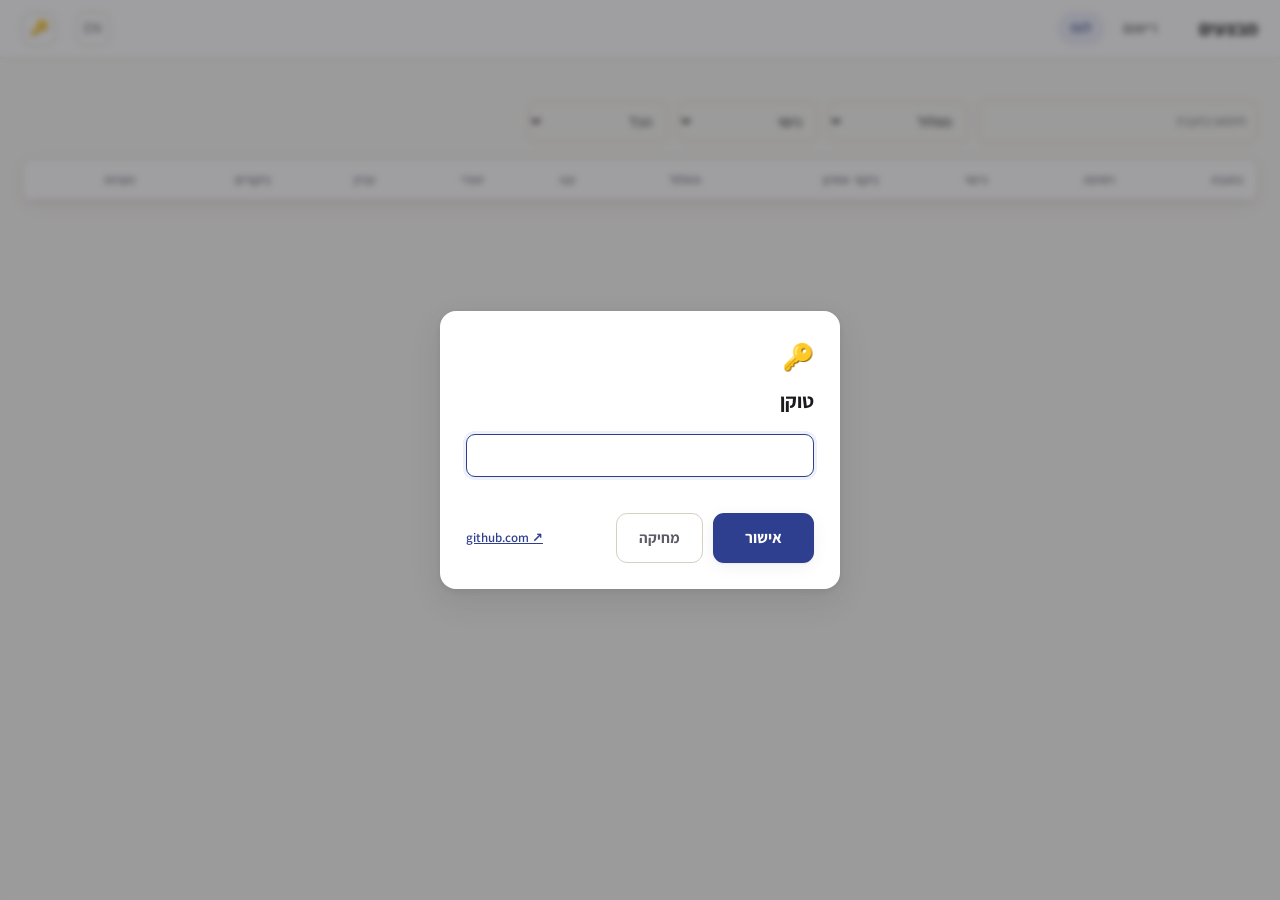
==== docs/dashboard.html @ 90b627ae "Add Hebrew/English language toggle A toggle in the header switches the whole interface between Hebre" ====
<!doctype html>
<html lang="he" dir="rtl">
  <head>
    <meta charset="utf-8" />
    <meta name="viewport" content="width=device-width, initial-scale=1" />
    <title>מבצעים</title>
    <link rel="preconnect" href="https://fonts.googleapis.com" />
    <link rel="preconnect" href="https://fonts.gstatic.com" crossorigin />
    <link
      href="https://fonts.googleapis.com/css2?family=Assistant:wght@400;600;700&display=swap"
      rel="stylesheet"
    />
    <link rel="stylesheet" href="css/style.css" />
  </head>
  <body>
    <header class="top">
      <div class="brand" data-i18n="brand">מבצעים</div>
      <nav class="tabs">
        <a href="index.html" data-i18n="nav_entry">רישום</a>
        <a href="dashboard.html" aria-current="page" data-i18n="nav_board">לוח</a>
      </nav>
      <div class="spacer"></div>
      <div class="save-state" id="saveState" data-state="idle">
        <span class="dot"></span><span id="saveText"></span>
      </div>
      <button class="icon-btn lang-btn" id="langBtn" data-i18n="lang_next">EN</button>
      <button class="icon-btn" id="tokenBtn" data-i18n-title="token" title="טוקן">🔑</button>
    </header>

    <main class="board">
      <div class="tiles" id="tiles"></div>

      <div class="filters">
        <input
          type="search"
          id="search"
          data-i18n-placeholder="search_address"
          placeholder="חיפוש כתובת"
          autocomplete="off"
        />
        <select id="fRoute"></select>
        <select id="fCoverage"></select>
        <select id="fList"></select>
        <div class="spacer"></div>
        <span class="save-state" id="rowCount"></span>
      </div>

      <div class="table-wrap">
        <table>
          <thead>
            <tr>
              <th data-i18n="address">כתובת</th>
              <th data-i18n="list">רשימה</th>
              <th data-i18n="coverage">כיסוי</th>
              <th data-i18n="last_visit">ביקור אחרון</th>
              <th data-i18n="route">מסלול</th>
              <th data-i18n="answered_yes">ענו</th>
              <th data-i18n="jewish_yes">יהודי</th>
              <th data-i18n="interest">עניין</th>
              <th data-i18n="visits">ביקורים</th>
              <th data-i18n="notes">הערות</th>
            </tr>
          </thead>
          <tbody id="rows"></tbody>
        </table>
      </div>
    </main>

    <div class="overlay" id="tokenOverlay" hidden>
      <div class="dialog narrow">
        <div class="key-icon">🔑</div>
        <h2 data-i18n="token">טוקן</h2>
        <input type="password" id="tokenInput" autocomplete="off" spellcheck="false" />
        <div class="status-label" id="tokenStatus"></div>
        <div class="row">
          <button class="btn-primary" id="tokenSave" data-i18n="ok">אישור</button>
          <button class="btn-ghost" id="tokenClear" data-i18n="clear">מחיקה</button>
          <div class="spacer"></div>
          <a
            class="link-btn ltr"
            id="tokenCreate"
            target="_blank"
            rel="noopener"
            href="https://github.com/settings/personal-access-tokens/new"
            >github.com ↗</a
          >
        </div>
      </div>
    </div>

    <script type="module" src="js/dashboard.js"></script>
  </body>
</html>
---- docs/css/style.css ----
:root {
  --paper: #faf8f4;
  --card: #ffffff;
  --ink: #1b1b1f;
  --ink-soft: #5c5c66;
  --ink-faint: #92929e;
  --line: #e6e2da;
  --line-strong: #d5d0c5;
  --accent: #2f3f8f;
  --accent-soft: #eef0fa;
  --yes: #1f7a4d;
  --yes-soft: #e6f4ec;
  --no: #a33a33;
  --no-soft: #fbeceb;
  --star: #b58227;
  --fresh: #1f7a4d;
  --stale: #b58227;
  --old: #a33a33;
  --never: #b9b5ab;
  --shadow: 0 1px 2px rgba(27, 27, 31, 0.05), 0 4px 16px rgba(27, 27, 31, 0.06);
  --shadow-lift: 0 2px 6px rgba(27, 27, 31, 0.08), 0 12px 32px rgba(27, 27, 31, 0.1);
  --radius: 12px;
}

* {
  box-sizing: border-box;
}

html,
body {
  margin: 0;
  padding: 0;
  height: 100%;
}

body {
  background: var(--paper);
  color: var(--ink);
  font-family: 'Assistant', 'Heebo', 'Segoe UI', system-ui, -apple-system, sans-serif;
  font-size: 15px;
  line-height: 1.5;
  -webkit-font-smoothing: antialiased;
}

.ltr {
  direction: ltr;
  unicode-bidi: isolate;
  text-align: left;
}

button {
  font: inherit;
  cursor: pointer;
}

input,
textarea,
select {
  font: inherit;
  color: inherit;
}

/* ---------- header ---------- */

header.top {
  display: flex;
  align-items: center;
  gap: 20px;
  padding: 0 22px;
  height: 58px;
  background: var(--card);
  border-bottom: 1px solid var(--line);
  position: sticky;
  top: 0;
  z-index: 40;
}

.brand {
  font-size: 19px;
  font-weight: 700;
  letter-spacing: -0.01em;
}

nav.tabs {
  display: flex;
  gap: 4px;
  margin-inline-start: 8px;
}

nav.tabs a {
  color: var(--ink-soft);
  text-decoration: none;
  padding: 6px 14px;
  border-radius: 999px;
  font-weight: 600;
}

nav.tabs a:hover {
  background: var(--paper);
}

nav.tabs a[aria-current='page'] {
  background: var(--accent-soft);
  color: var(--accent);
}

.spacer {
  flex: 1;
}

.icon-btn {
  border: 1px solid var(--line-strong);
  background: var(--card);
  color: var(--ink-soft);
  width: 34px;
  height: 34px;
  border-radius: 9px;
  display: grid;
  place-items: center;
  font-size: 15px;
}

.icon-btn:hover {
  background: var(--paper);
  color: var(--ink);
}

.save-state {
  display: flex;
  align-items: center;
  gap: 7px;
  font-size: 13px;
  font-weight: 600;
  color: var(--ink-faint);
  min-width: 74px;
}

.save-state .dot {
  width: 8px;
  height: 8px;
  border-radius: 50%;
  background: var(--never);
}

.save-state[data-state='idle'] {
  visibility: hidden;
}

.save-state[data-state='saving'] {
  color: var(--stale);
}
.save-state[data-state='saving'] .dot {
  background: var(--stale);
}
.save-state[data-state='saved'] {
  color: var(--yes);
}
.save-state[data-state='saved'] .dot {
  background: var(--yes);
}
.save-state[data-state='error'] {
  color: var(--no);
}
.save-state[data-state='error'] .dot {
  background: var(--no);
}

/* ---------- entry layout ---------- */

main.entry {
  display: grid;
  grid-template-columns: 340px minmax(0, 1fr);
  gap: 22px;
  padding: 22px;
  align-items: start;
  max-width: 1400px;
  margin: 0 auto;
}

.panel {
  background: var(--card);
  border: 1px solid var(--line);
  border-radius: var(--radius);
  box-shadow: var(--shadow);
}

aside.rail {
  position: sticky;
  top: 80px;
  display: flex;
  flex-direction: column;
  max-height: calc(100vh - 102px);
  overflow: hidden;
}

.rail-head {
  padding: 14px 14px 12px;
  border-bottom: 1px solid var(--line);
}

.week-line {
  display: flex;
  align-items: baseline;
  justify-content: space-between;
  margin-bottom: 12px;
}

.week-id {
  font-weight: 700;
  font-variant-numeric: tabular-nums;
}

.link-btn {
  border: none;
  background: none;
  color: var(--accent);
  font-weight: 600;
  padding: 0;
  font-size: 13px;
}

.link-btn:hover {
  text-decoration: underline;
}

.routes {
  display: flex;
  flex-wrap: wrap;
  gap: 6px;
}

.route-chip {
  border: 1px solid var(--line-strong);
  background: var(--card);
  border-radius: 9px;
  padding: 7px 10px;
  display: flex;
  align-items: center;
  gap: 7px;
  font-weight: 700;
  color: var(--ink-soft);
  min-width: 62px;
}

.route-chip:hover {
  border-color: var(--accent);
  color: var(--accent);
}

.route-chip[aria-pressed='true'] {
  background: var(--accent);
  border-color: var(--accent);
  color: #fff;
}

.route-chip .count {
  font-size: 12px;
  font-weight: 600;
  opacity: 0.8;
  font-variant-numeric: tabular-nums;
}

.route-chip[data-done='true'] .count {
  color: var(--yes);
}

.route-chip[aria-pressed='true'][data-done='true'] .count {
  color: #b8f0d2;
}

.search-wrap {
  padding: 12px 14px;
  border-bottom: 1px solid var(--line);
}

input[type='search'],
input[type='text'],
input[type='password'],
textarea,
select {
  width: 100%;
  border: 1px solid var(--line-strong);
  border-radius: 9px;
  padding: 9px 11px;
  background: var(--paper);
  outline: none;
}

input:focus,
textarea:focus,
select:focus {
  border-color: var(--accent);
  background: var(--card);
  box-shadow: 0 0 0 3px var(--accent-soft);
}

.addr-list {
  overflow-y: auto;
  flex: 1;
  padding: 6px;
}

.addr-row {
  display: flex;
  align-items: center;
  gap: 9px;
  width: 100%;
  border: none;
  background: none;
  text-align: start;
  padding: 8px 9px;
  border-radius: 9px;
  color: var(--ink);
}

.addr-row:hover {
  background: var(--paper);
}

.addr-row[aria-current='true'] {
  background: var(--accent-soft);
}

.addr-row .idx {
  font-size: 12px;
  color: var(--ink-faint);
  font-variant-numeric: tabular-nums;
  min-width: 22px;
  text-align: end;
}

.addr-row .addr {
  flex: 1;
  min-width: 0;
  overflow: hidden;
  text-overflow: ellipsis;
  white-space: nowrap;
  font-size: 14px;
}

.addr-row[data-entered='true'] .addr {
  color: var(--ink-faint);
}

.state-dot {
  width: 9px;
  height: 9px;
  border-radius: 50%;
  background: var(--line-strong);
  flex: none;
}

.addr-row[data-entered='true'] .state-dot {
  background: var(--yes);
}

.star {
  color: var(--star);
  flex: none;
  font-size: 12px;
}

.empty {
  padding: 26px 14px;
  text-align: center;
  color: var(--ink-faint);
}

/* ---------- entry card ---------- */

section.work {
  min-height: 60vh;
  padding: 26px 30px 30px;
}

.work-head {
  display: flex;
  align-items: flex-start;
  gap: 16px;
  padding-bottom: 20px;
  border-bottom: 1px solid var(--line);
  margin-bottom: 22px;
}

.addr-big {
  font-size: 30px;
  font-weight: 700;
  letter-spacing: -0.015em;
  line-height: 1.2;
}

.meta-line {
  margin-top: 7px;
  display: flex;
  align-items: center;
  gap: 10px;
  color: var(--ink-soft);
  font-size: 14px;
  flex-wrap: wrap;
}

.pill {
  border-radius: 999px;
  padding: 3px 10px;
  font-size: 12.5px;
  font-weight: 700;
  background: var(--paper);
  border: 1px solid var(--line-strong);
  color: var(--ink-soft);
}

.pill.list {
  background: #fdf5e6;
  border-color: #ecd9ab;
  color: var(--star);
}

.pill.route {
  background: var(--accent-soft);
  border-color: #ccd3f0;
  color: var(--accent);
  font-variant-numeric: tabular-nums;
}

.field {
  margin-bottom: 20px;
}

.field > .label {
  font-size: 13px;
  font-weight: 700;
  color: var(--ink-faint);
  margin-bottom: 8px;
  letter-spacing: 0.02em;
}

.choices {
  display: flex;
  gap: 10px;
  flex-wrap: wrap;
}

.choice {
  border: 1.5px solid var(--line-strong);
  background: var(--card);
  border-radius: 11px;
  padding: 13px 22px;
  font-weight: 700;
  font-size: 16px;
  color: var(--ink-soft);
  min-width: 104px;
  transition: transform 0.04s ease;
}

.choice:hover {
  border-color: var(--ink-faint);
  color: var(--ink);
}

.choice:active {
  transform: translateY(1px);
}

.choice[aria-pressed='true'] {
  border-color: var(--accent);
  background: var(--accent);
  color: #fff;
}

.choice.pos[aria-pressed='true'] {
  border-color: var(--yes);
  background: var(--yes);
}

.choice.neg[aria-pressed='true'] {
  border-color: var(--no);
  background: var(--no);
}

textarea.notes {
  min-height: 84px;
  resize: vertical;
}

.actions {
  display: flex;
  gap: 12px;
  align-items: center;
  padding-top: 6px;
}

.btn-primary {
  background: var(--accent);
  color: #fff;
  border: none;
  border-radius: 11px;
  padding: 13px 32px;
  font-weight: 700;
  font-size: 16px;
  box-shadow: var(--shadow);
}

.btn-primary:hover {
  background: #26337a;
}

.btn-ghost {
  background: none;
  border: 1.5px solid var(--line-strong);
  color: var(--ink-soft);
  border-radius: 11px;
  padding: 13px 22px;
  font-weight: 700;
}

.btn-ghost:hover {
  border-color: var(--ink-faint);
  color: var(--ink);
}

/* ---------- history ---------- */

.history {
  margin-top: 28px;
  border-top: 1px solid var(--line);
  padding-top: 18px;
}

.history .label {
  font-size: 13px;
  font-weight: 700;
  color: var(--ink-faint);
  margin-bottom: 10px;
}

.visit-row {
  display: flex;
  align-items: center;
  gap: 12px;
  padding: 9px 0;
  border-bottom: 1px dashed var(--line);
  font-size: 14px;
}

.visit-row:last-child {
  border-bottom: none;
}

.visit-date {
  font-variant-numeric: tabular-nums;
  color: var(--ink-soft);
  min-width: 92px;
  font-weight: 600;
}

.tag {
  border-radius: 7px;
  padding: 2px 9px;
  font-size: 12.5px;
  font-weight: 700;
}

.tag.yes {
  background: var(--yes-soft);
  color: var(--yes);
}

.tag.no {
  background: var(--no-soft);
  color: var(--no);
}

.tag.neutral {
  background: var(--paper);
  color: var(--ink-soft);
  border: 1px solid var(--line-strong);
}

.visit-notes {
  color: var(--ink-soft);
  flex: 1;
  min-width: 0;
  overflow: hidden;
  text-overflow: ellipsis;
  white-space: nowrap;
}

/* ---------- overlay / dialogs ---------- */

.overlay {
  position: fixed;
  inset: 0;
  background: rgba(27, 27, 31, 0.42);
  backdrop-filter: blur(3px);
  display: grid;
  place-items: center;
  z-index: 100;
  padding: 20px;
}

.overlay[hidden] {
  display: none;
}

.dialog {
  background: var(--card);
  border-radius: 16px;
  box-shadow: var(--shadow-lift);
  width: min(560px, 100%);
  padding: 26px;
  max-height: 88vh;
  overflow-y: auto;
}

.dialog.narrow {
  width: min(400px, 100%);
}

.dialog h2 {
  margin: 0 0 18px;
  font-size: 20px;
}

.dialog .row {
  display: flex;
  gap: 10px;
  align-items: center;
  margin-top: 16px;
}

.status-label {
  font-size: 13.5px;
  font-weight: 700;
  min-height: 20px;
}

.status-label.bad {
  color: var(--no);
}

.status-label.good {
  color: var(--yes);
}

.key-icon {
  font-size: 26px;
  margin-bottom: 10px;
}

.drop {
  border: 2px dashed var(--line-strong);
  border-radius: 12px;
  padding: 22px;
  text-align: center;
  color: var(--ink-faint);
  font-weight: 600;
}

.drop-cta {
  display: block;
  width: min(440px, 100%);
  margin: 12vh auto 0;
  background: none;
  font-size: 16px;
  padding: 42px 22px;
  font-family: ui-monospace, 'SF Mono', Menlo, Consolas, monospace;
  direction: ltr;
}

.drop-cta::before {
  content: '＋';
  display: block;
  font-size: 30px;
  font-family: inherit;
  margin-bottom: 8px;
  opacity: 0.7;
}

.drop-cta:hover {
  border-color: var(--accent);
  color: var(--accent);
  background: var(--accent-soft);
}

.drop.hot {
  border-color: var(--accent);
  color: var(--accent);
  background: var(--accent-soft);
}

textarea.csv {
  min-height: 150px;
  font-family: ui-monospace, 'SF Mono', Menlo, Consolas, monospace;
  font-size: 12.5px;
  direction: ltr;
  text-align: left;
  margin-top: 12px;
}

/* ---------- dashboard ---------- */

main.board {
  padding: 22px;
  max-width: 1400px;
  margin: 0 auto;
}

.tiles {
  display: grid;
  grid-template-columns: repeat(auto-fit, minmax(150px, 1fr));
  gap: 14px;
  margin-bottom: 20px;
}

.tile {
  background: var(--card);
  border: 1px solid var(--line);
  border-radius: var(--radius);
  padding: 16px 18px;
  box-shadow: var(--shadow);
}

.tile .num {
  font-size: 30px;
  font-weight: 700;
  font-variant-numeric: tabular-nums;
  line-height: 1.15;
}

.tile .cap {
  font-size: 13px;
  color: var(--ink-faint);
  font-weight: 600;
  margin-top: 2px;
}

.tile[data-tone='fresh'] .num {
  color: var(--fresh);
}
.tile[data-tone='stale'] .num {
  color: var(--stale);
}
.tile[data-tone='old'] .num {
  color: var(--old);
}
.tile[data-tone='never'] .num {
  color: var(--ink-faint);
}

.filters {
  display: flex;
  gap: 10px;
  flex-wrap: wrap;
  margin-bottom: 16px;
  align-items: center;
}

.filters input[type='search'] {
  max-width: 280px;
}

.filters select {
  width: auto;
  min-width: 140px;
}

.table-wrap {
  background: var(--card);
  border: 1px solid var(--line);
  border-radius: var(--radius);
  box-shadow: var(--shadow);
  overflow: auto;
  max-height: calc(100vh - 300px);
}

table {
  width: 100%;
  border-collapse: collapse;
  font-size: 14px;
}

thead th {
  position: sticky;
  top: 0;
  background: var(--card);
  border-bottom: 1.5px solid var(--line-strong);
  text-align: start;
  padding: 11px 14px;
  font-size: 12.5px;
  color: var(--ink-faint);
  font-weight: 700;
  white-space: nowrap;
  z-index: 1;
}

tbody td {
  padding: 10px 14px;
  border-bottom: 1px solid var(--line);
  vertical-align: middle;
}

tbody tr:hover {
  background: var(--paper);
}

td.date {
  font-variant-numeric: tabular-nums;
  color: var(--ink-soft);
  white-space: nowrap;
}

td.notes {
  color: var(--ink-soft);
  max-width: 280px;
  overflow: hidden;
  text-overflow: ellipsis;
  white-space: nowrap;
}

.cov {
  display: inline-flex;
  align-items: center;
  gap: 7px;
  font-weight: 600;
  white-space: nowrap;
}

.cov .state-dot[data-cov='fresh'] {
  background: var(--fresh);
}
.cov .state-dot[data-cov='stale'] {
  background: var(--stale);
}
.cov .state-dot[data-cov='old'] {
  background: var(--old);
}
.cov .state-dot[data-cov='never'] {
  background: var(--never);
}

@media (max-width: 900px) {
  main.entry {
    grid-template-columns: 1fr;
  }
  aside.rail {
    position: static;
    max-height: none;
  }
}
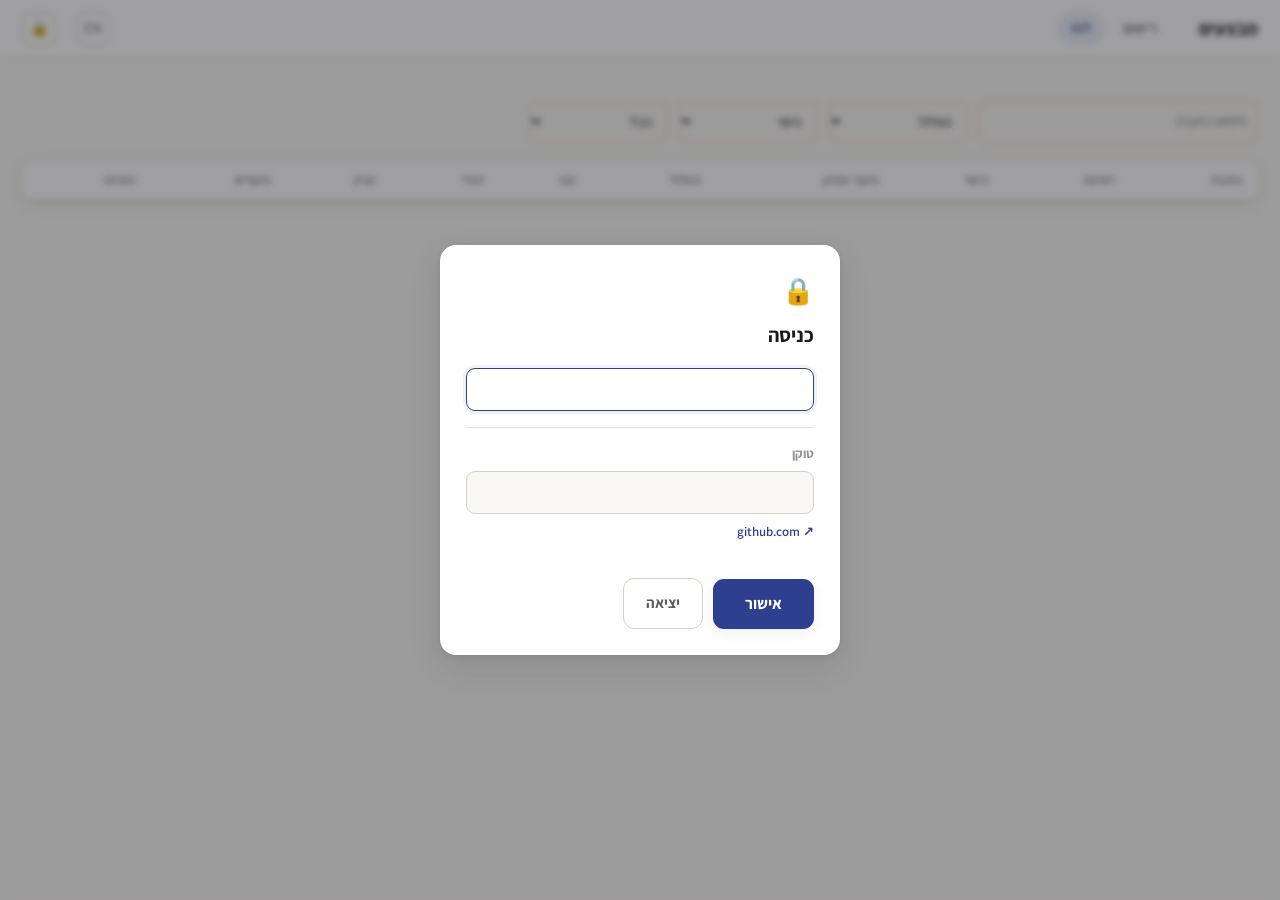
==== commit c26604f0: "Replace the token prompt with a single-password login Everyday use is now one box: type the site pas" ====
--- a/docs/dashboard.html
+++ b/docs/dashboard.html
@@ -24,7 +24,7 @@
         <span class="dot"></span><span id="saveText"></span>
       </div>
       <button class="icon-btn lang-btn" id="langBtn" data-i18n="lang_next">EN</button>
-      <button class="icon-btn" id="tokenBtn" data-i18n-title="token" title="טוקן">🔑</button>
+      <button class="icon-btn" id="gateBtn" data-i18n-title="sign_in" title="כניסה">🔒</button>
     </header>
 
     <main class="board">
@@ -66,24 +66,32 @@
       </div>
     </main>
 
-    <div class="overlay" id="tokenOverlay" hidden>
+    <div class="overlay" id="gateOverlay" hidden>
       <div class="dialog narrow">
-        <div class="key-icon">🔑</div>
-        <h2 data-i18n="token">טוקן</h2>
-        <input type="password" id="tokenInput" autocomplete="off" spellcheck="false" />
-        <div class="status-label" id="tokenStatus"></div>
-        <div class="row">
-          <button class="btn-primary" id="tokenSave" data-i18n="ok">אישור</button>
-          <button class="btn-ghost" id="tokenClear" data-i18n="clear">מחיקה</button>
-          <div class="spacer"></div>
+        <div class="key-icon">🔒</div>
+        <h2 data-i18n="sign_in">כניסה</h2>
+        <input
+          type="password"
+          id="pwInput"
+          inputmode="numeric"
+          autocomplete="current-password"
+          spellcheck="false"
+        />
+        <div class="setup-row" id="setupRow" hidden>
+          <div class="label" data-i18n="token">טוקן</div>
+          <input type="password" id="setupToken" autocomplete="off" spellcheck="false" />
           <a
             class="link-btn ltr"
-            id="tokenCreate"
             target="_blank"
             rel="noopener"
             href="https://github.com/settings/personal-access-tokens/new"
             >github.com ↗</a
           >
+        </div>
+        <div class="status-label" id="gateStatus"></div>
+        <div class="row">
+          <button class="btn-primary" id="gateOk" data-i18n="ok">אישור</button>
+          <button class="btn-ghost" id="gateOut" data-i18n="sign_out">יציאה</button>
         </div>
       </div>
     </div>
--- a/docs/css/style.css
+++ b/docs/css/style.css
@@ -847,3 +847,22 @@
     max-height: none;
   }
 }
+
+.setup-row {
+  margin-top: 16px;
+  padding-top: 16px;
+  border-top: 1px solid var(--line);
+}
+
+.setup-row .label {
+  font-size: 13px;
+  font-weight: 700;
+  color: var(--ink-faint);
+  margin-bottom: 8px;
+}
+
+.setup-row .link-btn {
+  display: inline-block;
+  margin-top: 8px;
+  text-decoration: none;
+}
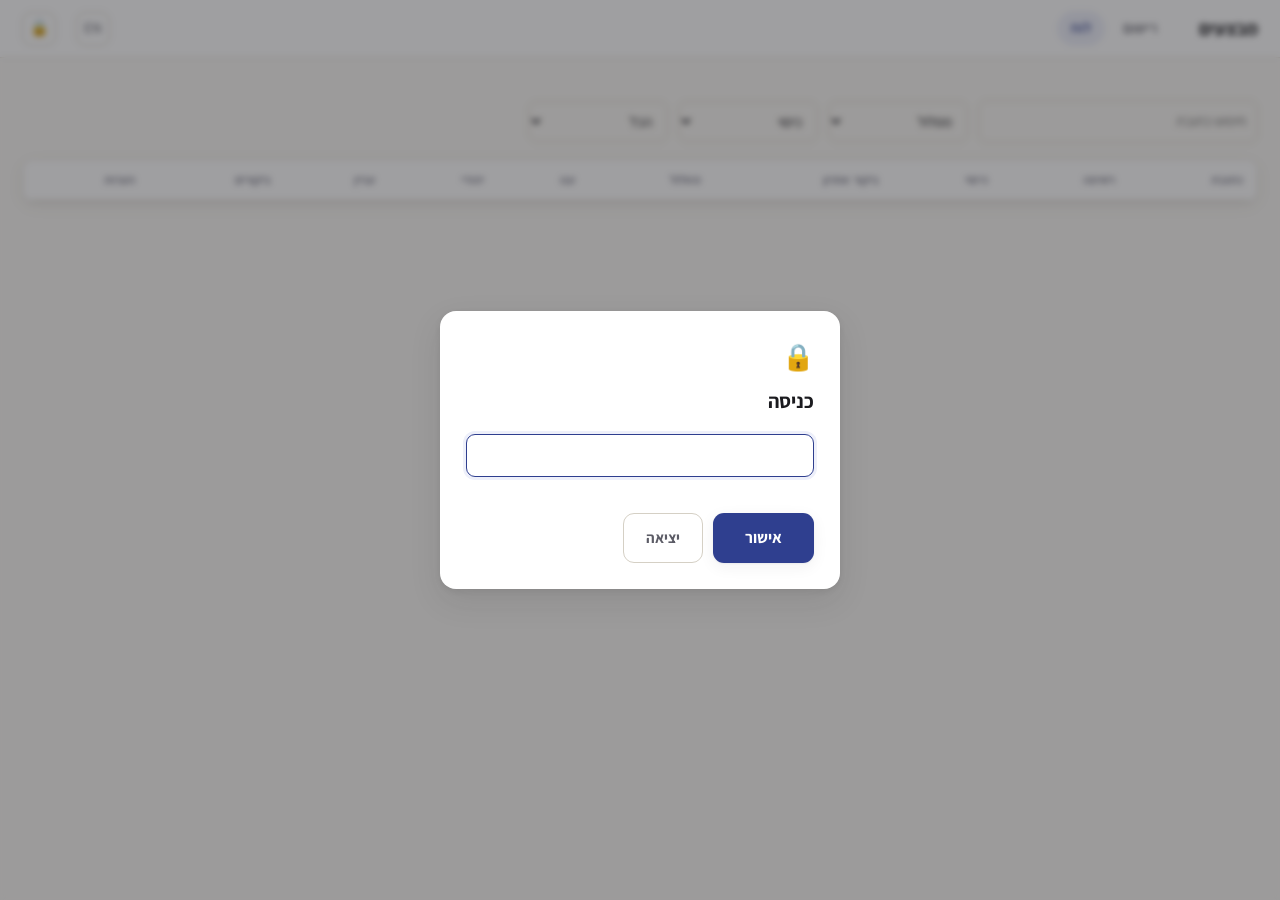
==== commit 19f53bc7: "Make an un-imported board obvious, and name the coverage buckets plainly Two things a first look at " ====
--- a/docs/dashboard.html
+++ b/docs/dashboard.html
@@ -28,6 +28,9 @@
     </header>
 
     <main class="board">
+      <div class="empty" id="boardEmpty" hidden>
+        <a class="drop drop-cta" href="index.html">door_log.csv</a>
+      </div>
       <div class="tiles" id="tiles"></div>
 
       <div class="filters">
--- a/docs/css/style.css
+++ b/docs/css/style.css
@@ -26,6 +26,11 @@
   box-sizing: border-box;
 }
 
+/* display: grid/flex below would otherwise beat the browser's [hidden] rule */
+[hidden] {
+  display: none !important;
+}
+
 html,
 body {
   margin: 0;
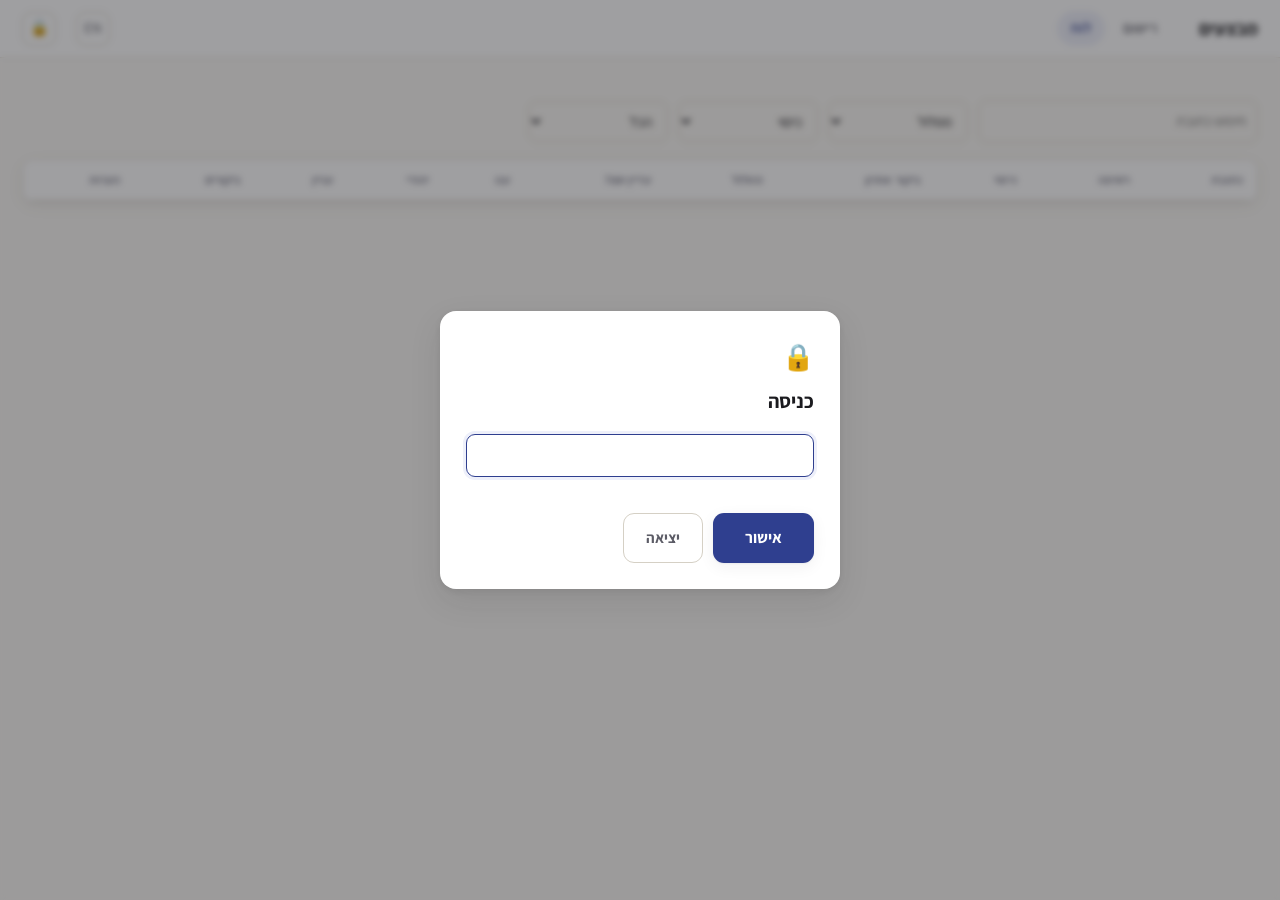
==== commit 801b01a5: "Ask shliach's-list doors "still there?" instead of the cold-door fields A door off the shliach's lis" ====
--- a/docs/dashboard.html
+++ b/docs/dashboard.html
@@ -28,9 +28,7 @@
     </header>
 
     <main class="board">
-      <div class="empty" id="boardEmpty" hidden>
-        <a class="drop drop-cta" href="index.html">door_log.csv</a>
-      </div>
+      <div class="empty" id="boardEmpty" hidden>—</div>
       <div class="tiles" id="tiles"></div>
 
       <div class="filters">
@@ -57,6 +55,7 @@
               <th data-i18n="coverage">כיסוי</th>
               <th data-i18n="last_visit">ביקור אחרון</th>
               <th data-i18n="route">מסלול</th>
+              <th data-i18n="still_there">עדיין שם?</th>
               <th data-i18n="answered_yes">ענו</th>
               <th data-i18n="jewish_yes">יהודי</th>
               <th data-i18n="interest">עניין</th>
--- a/docs/css/style.css
+++ b/docs/css/style.css
@@ -871,3 +871,105 @@
   margin-top: 8px;
   text-decoration: none;
 }
+
+/* ---------- shliach's-list entries ---------- */
+/* The printed sheet gives these a different row entirely: bold address, the
+   family name beneath it, and no result fields. Carried over here so paper and
+   screen agree at a glance. */
+
+.kind-filter {
+  display: flex;
+  gap: 4px;
+  margin-top: 10px;
+}
+
+.kind-filter button {
+  flex: 1;
+  border: 1px solid var(--line-strong);
+  background: var(--card);
+  color: var(--ink-soft);
+  border-radius: 8px;
+  padding: 5px 6px;
+  font-size: 12px;
+  font-weight: 700;
+  white-space: nowrap;
+}
+
+.kind-filter button:hover {
+  border-color: var(--accent);
+  color: var(--accent);
+}
+
+.kind-filter button[aria-pressed='true'] {
+  background: var(--accent);
+  border-color: var(--accent);
+  color: #fff;
+}
+
+.addr-row {
+  border-inline-start: 3px solid transparent;
+}
+
+.addr-row[data-onlist='true'] {
+  background: #fdfaf2;
+  border-inline-start-color: var(--star);
+}
+
+.addr-row[data-onlist='true']:hover {
+  background: #fbf4e6;
+}
+
+.addr-row[data-onlist='true'] .addr {
+  font-weight: 700;
+}
+
+.addr-row .stack {
+  flex: 1;
+  min-width: 0;
+  display: flex;
+  flex-direction: column;
+  align-items: flex-start;
+  gap: 1px;
+}
+
+/* inside the stack these are stacked rows, not inline siblings */
+.addr-row .stack .addr,
+.addr-row .stack .listname {
+  display: block;
+  width: 100%;
+  flex: none;
+}
+
+.addr-row .listname {
+  font-size: 11px;
+  direction: ltr;
+  text-align: start;
+  color: var(--ink-faint);
+  overflow: hidden;
+  text-overflow: ellipsis;
+  white-space: nowrap;
+}
+
+.addr-big.onlist::after {
+  content: '★';
+  color: var(--star);
+  font-size: 20px;
+  margin-inline-start: 10px;
+  vertical-align: middle;
+}
+
+.listname-big {
+  margin-top: 6px;
+  font-size: 15px;
+  color: var(--ink-soft);
+  font-weight: 600;
+}
+
+td.addr-cell.onlist {
+  font-weight: 700;
+}
+
+td .listname {
+  font-size: 11px;
+  color: var(--ink-faint);
+}
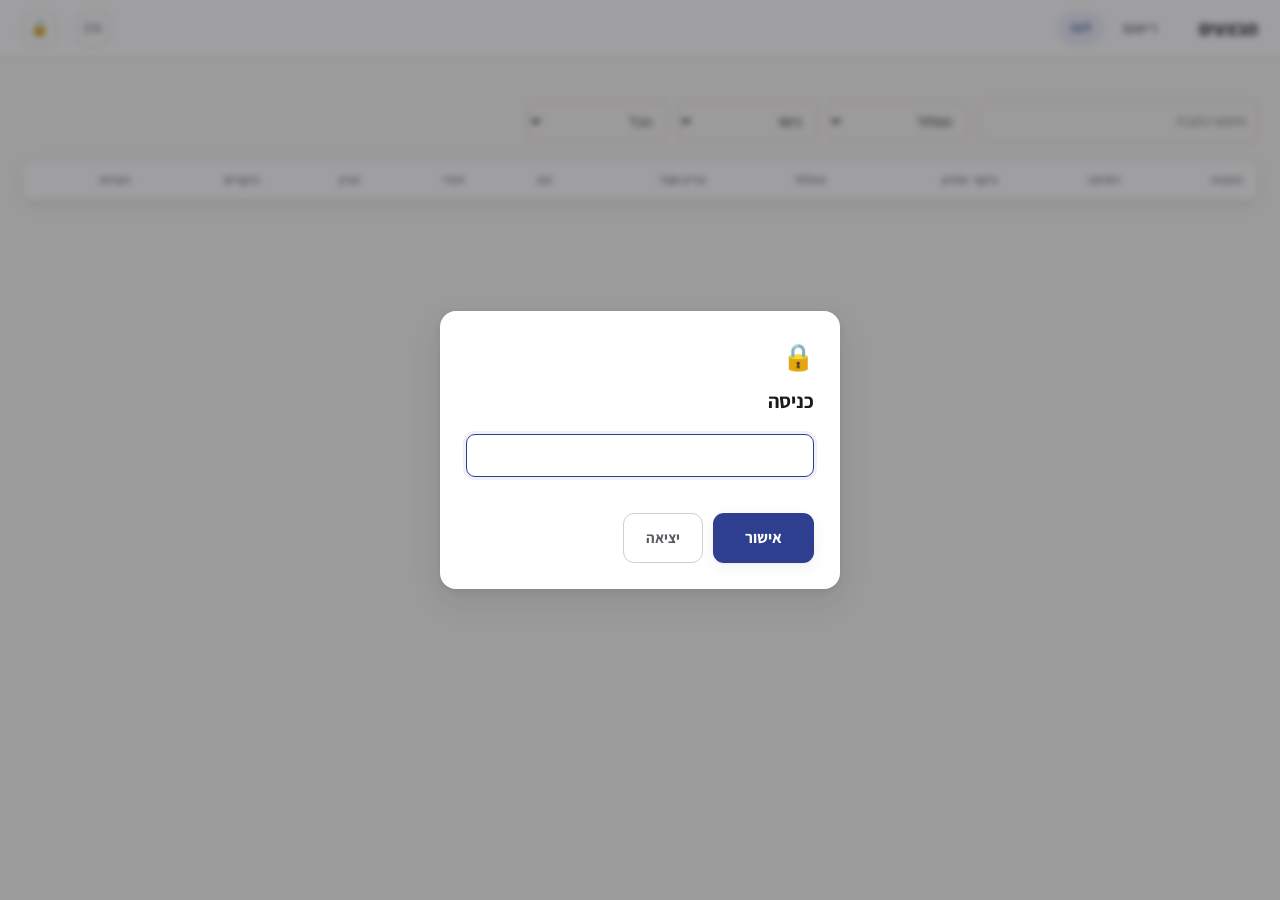
==== commit 74105eac: "Drop the time-since coverage buckets; visited or not is the whole question Under 2 months / over 2 /" ====
--- a/docs/dashboard.html
+++ b/docs/dashboard.html
@@ -52,7 +52,6 @@
             <tr>
               <th data-i18n="address">כתובת</th>
               <th data-i18n="list">רשימה</th>
-              <th data-i18n="coverage">כיסוי</th>
               <th data-i18n="last_visit">ביקור אחרון</th>
               <th data-i18n="route">מסלול</th>
               <th data-i18n="still_there">עדיין שם?</th>
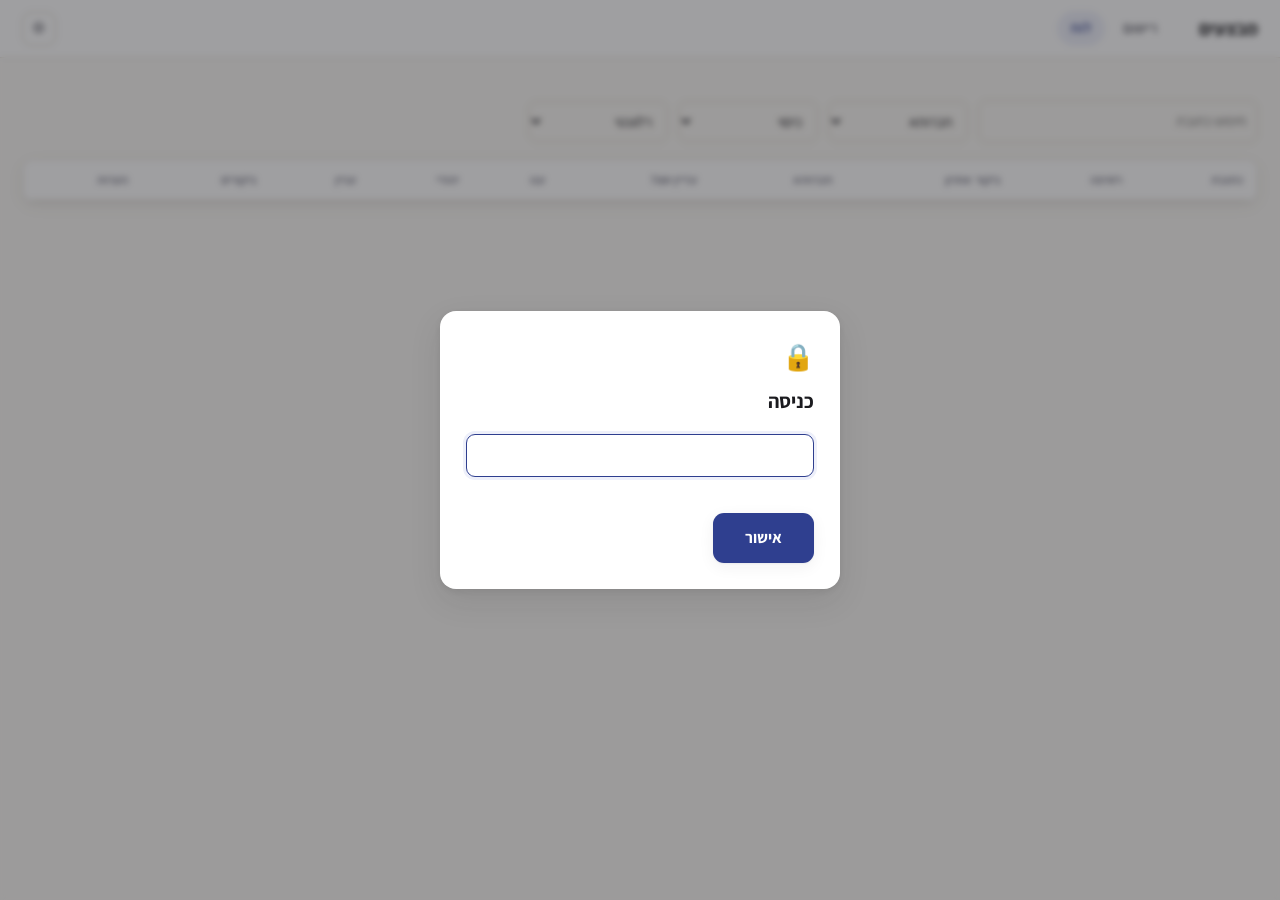
==== commit f317cd2a: "Load from a local cache, move language into settings, keep only what lasts Three things.  **Loading." ====
--- a/docs/dashboard.html
+++ b/docs/dashboard.html
@@ -23,8 +23,7 @@
       <div class="save-state" id="saveState" data-state="idle">
         <span class="dot"></span><span id="saveText"></span>
       </div>
-      <button class="icon-btn lang-btn" id="langBtn" data-i18n="lang_next">EN</button>
-      <button class="icon-btn" id="gateBtn" data-i18n-title="sign_in" title="כניסה">🔒</button>
+      <button class="icon-btn" id="settingsBtn" data-i18n-title="settings" title="הגדרות">⚙</button>
     </header>
 
     <main class="board">
@@ -67,6 +66,24 @@
       </div>
     </main>
 
+    <div class="overlay" id="settingsOverlay" hidden>
+      <div class="dialog narrow">
+        <h2 data-i18n="settings">הגדרות</h2>
+        <div class="field">
+          <div class="label" data-i18n="language">שפה</div>
+          <div class="choices" id="langPicker">
+            <button class="choice" data-lang="he">עברית</button>
+            <button class="choice" data-lang="en">English</button>
+          </div>
+        </div>
+        <div class="row">
+          <button class="btn-primary" id="settingsClose" data-i18n="ok">אישור</button>
+          <div class="spacer"></div>
+          <button class="btn-ghost" id="signOut" data-i18n="sign_out">יציאה</button>
+        </div>
+      </div>
+    </div>
+
     <div class="overlay" id="gateOverlay" hidden>
       <div class="dialog narrow">
         <div class="key-icon">🔒</div>
@@ -92,7 +109,6 @@
         <div class="status-label" id="gateStatus"></div>
         <div class="row">
           <button class="btn-primary" id="gateOk" data-i18n="ok">אישור</button>
-          <button class="btn-ghost" id="gateOut" data-i18n="sign_out">יציאה</button>
         </div>
       </div>
     </div>
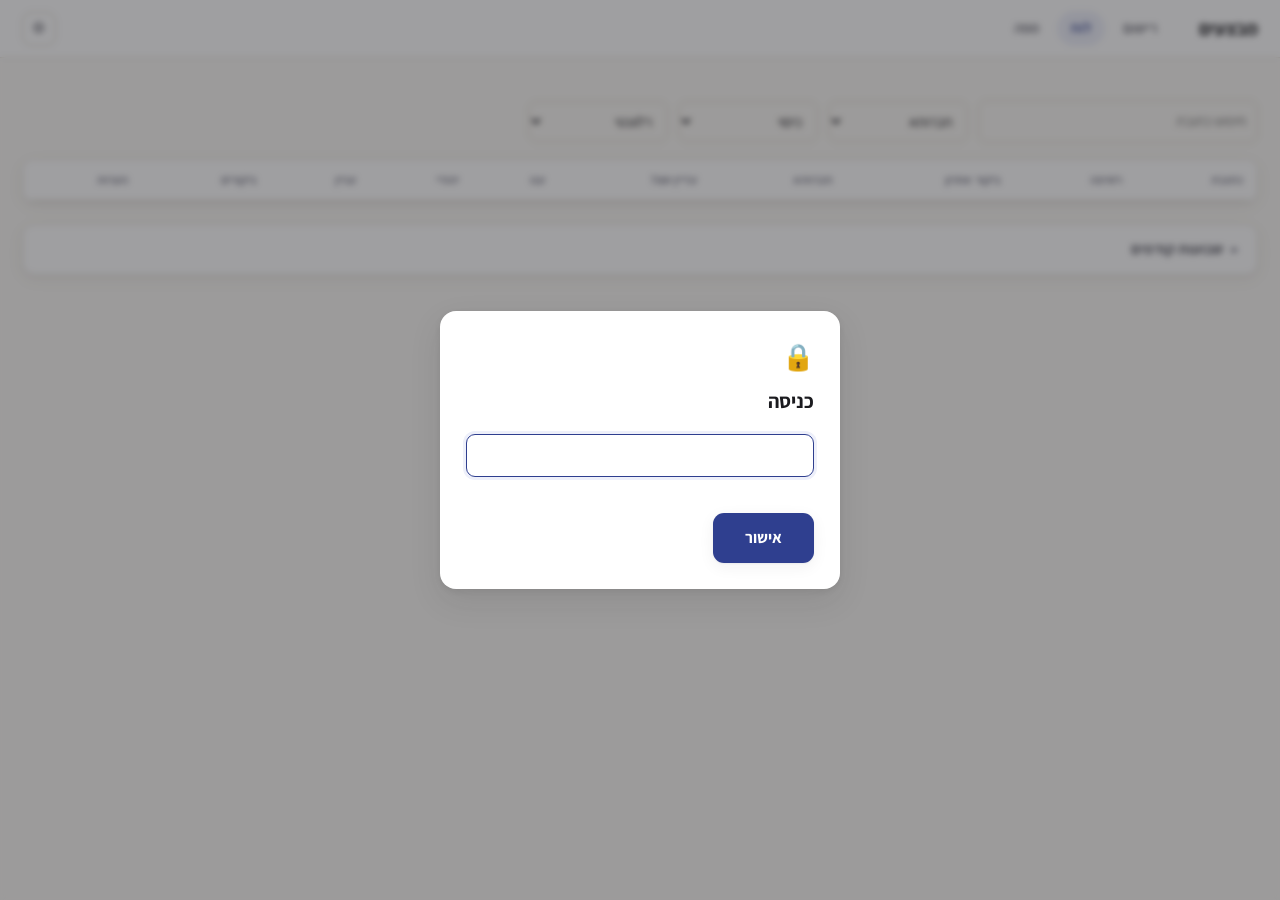
==== commit 36f4d9f1: "Add the tefillin favicon The icon is the drawing yb supplied, lifted straight out rather than redraw" ====
--- a/docs/dashboard.html
+++ b/docs/dashboard.html
@@ -4,6 +4,9 @@
     <meta charset="utf-8" />
     <meta name="viewport" content="width=device-width, initial-scale=1" />
     <title>מבצעים</title>
+    <link rel="icon" href="favicon.png" type="image/png" />
+    <link rel="apple-touch-icon" href="apple-touch-icon.png" />
+    <meta name="theme-color" content="#faf8f4" />
     <link rel="preconnect" href="https://fonts.googleapis.com" />
     <link rel="preconnect" href="https://fonts.gstatic.com" crossorigin />
     <link
@@ -18,6 +21,7 @@
       <nav class="tabs">
         <a href="index.html" data-i18n="nav_entry">רישום</a>
         <a href="dashboard.html" aria-current="page" data-i18n="nav_board">לוח</a>
+        <a href="map.html" data-i18n="nav_map">מפה</a>
       </nav>
       <div class="spacer"></div>
       <div class="save-state" id="saveState" data-state="idle">
@@ -64,6 +68,11 @@
           <tbody id="rows"></tbody>
         </table>
       </div>
+
+      <details class="past" id="past">
+        <summary data-i18n="past_weeks">שבועות קודמים</summary>
+        <div class="past-body" id="pastBody"></div>
+      </details>
     </main>
 
     <div class="overlay" id="settingsOverlay" hidden>
--- a/docs/css/style.css
+++ b/docs/css/style.css
@@ -182,6 +182,64 @@
   margin: 0 auto;
 }
 
+/* A door reached by search has been pulled out of whatever list it belongs to.
+   The placement column puts it back, on the far side of the card from the
+   search that found it. */
+main.entry.with-context {
+  grid-template-columns: 320px minmax(0, 1fr) 280px;
+}
+
+aside.context {
+  position: sticky;
+  top: 80px;
+  display: flex;
+  flex-direction: column;
+  max-height: calc(100vh - 102px);
+  overflow: hidden;
+}
+
+.context-head {
+  display: flex;
+  align-items: center;
+  gap: 8px;
+  padding: 12px 12px 10px;
+  border-bottom: 1px solid var(--line);
+}
+
+.ctx-pos {
+  font-size: 13px;
+  color: var(--ink-soft);
+  font-variant-numeric: tabular-nums;
+  /* "5 / 14" is a number pair, not Hebrew: left to right in both languages. */
+  direction: ltr;
+  unicode-bidi: isolate;
+}
+
+.ctx-nav {
+  border: 1px solid var(--line-strong);
+  background: var(--card);
+  border-radius: 8px;
+  width: 28px;
+  height: 28px;
+  color: var(--ink-soft);
+  line-height: 1;
+}
+
+.ctx-nav:hover:not(:disabled) {
+  border-color: var(--accent);
+  color: var(--accent);
+}
+
+.ctx-nav:disabled {
+  opacity: 0.35;
+}
+
+.ctx-list {
+  overflow-y: auto;
+  flex: 1;
+  padding: 6px;
+}
+
 .panel {
   background: var(--card);
   border: 1px solid var(--line);
@@ -844,12 +902,17 @@
 }
 
 @media (max-width: 900px) {
-  main.entry {
+  main.entry,
+  main.entry.with-context {
     grid-template-columns: 1fr;
   }
-  aside.rail {
+  aside.rail,
+  aside.context {
     position: static;
     max-height: none;
+  }
+  .ctx-list {
+    max-height: 40vh;
   }
 }
 
@@ -973,3 +1036,177 @@
   font-size: 11px;
   color: var(--ink-faint);
 }
+
+/* ---------- map ---------- */
+
+main.mapmain {
+  position: relative;
+  height: calc(100vh - 58px);
+}
+
+#map {
+  position: absolute;
+  inset: 0;
+  background: var(--paper);
+}
+
+.map-legend {
+  position: absolute;
+  top: 16px;
+  inset-inline-start: 16px;
+  z-index: 500;
+  display: flex;
+  flex-direction: column;
+  gap: 2px;
+  background: var(--card);
+  border: 1px solid var(--line);
+  border-radius: var(--radius);
+  box-shadow: var(--shadow-lift);
+  padding: 8px;
+  min-width: 190px;
+}
+
+.legend-item {
+  display: flex;
+  align-items: center;
+  gap: 9px;
+  border: none;
+  background: none;
+  border-radius: 8px;
+  padding: 7px 9px;
+  font: inherit;
+  font-weight: 600;
+  color: var(--ink-soft);
+  text-align: start;
+  width: 100%;
+}
+
+.legend-item:hover {
+  background: var(--paper);
+  color: var(--ink);
+}
+
+.legend-item[aria-pressed='true'] {
+  background: var(--accent-soft);
+  color: var(--accent);
+}
+
+.legend-dot {
+  width: 11px;
+  height: 11px;
+  border-radius: 50%;
+  flex: none;
+  box-shadow: 0 0 0 1.5px #fff inset;
+}
+
+.legend-num {
+  font-variant-numeric: tabular-nums;
+  font-weight: 700;
+  color: var(--ink);
+  min-width: 34px;
+  text-align: end;
+}
+
+.legend-item[aria-pressed='true'] .legend-num {
+  color: var(--accent);
+}
+
+.pin-addr {
+  font-weight: 700;
+  font-size: 15px;
+}
+
+.pin-name {
+  color: var(--ink-soft);
+  font-size: 13px;
+  margin-top: 2px;
+}
+
+.pin-state {
+  font-weight: 700;
+  font-size: 13px;
+  margin-top: 7px;
+}
+
+.pin-meta {
+  font-size: 12.5px;
+  color: var(--ink-faint);
+  font-variant-numeric: tabular-nums;
+  margin-top: 2px;
+}
+
+.pin-notes {
+  font-size: 13px;
+  color: var(--ink-soft);
+  margin-top: 6px;
+  max-width: 220px;
+}
+
+.leaflet-popup-content {
+  margin: 12px 14px;
+}
+
+/* ---------- past weeks ---------- */
+
+.past {
+  margin-top: 22px;
+  background: var(--card);
+  border: 1px solid var(--line);
+  border-radius: var(--radius);
+  box-shadow: var(--shadow);
+  overflow: hidden;
+}
+
+.past > summary {
+  cursor: pointer;
+  padding: 13px 18px;
+  font-weight: 700;
+  color: var(--ink-soft);
+  list-style: none;
+}
+
+.past > summary::-webkit-details-marker {
+  display: none;
+}
+
+.past > summary::before {
+  content: '▸';
+  display: inline-block;
+  margin-inline-end: 8px;
+  color: var(--ink-faint);
+}
+
+.past[open] > summary::before {
+  content: '▾';
+}
+
+.past > summary:hover {
+  background: var(--paper);
+  color: var(--ink);
+}
+
+.past-body {
+  border-top: 1px solid var(--line);
+  padding: 6px 10px 12px;
+}
+
+.past-week {
+  padding: 10px 8px;
+  border-bottom: 1px dashed var(--line);
+}
+
+.past-week:last-child {
+  border-bottom: none;
+}
+
+.past-date {
+  font-weight: 700;
+  font-variant-numeric: tabular-nums;
+  margin-bottom: 6px;
+}
+
+.past-routes {
+  display: flex;
+  flex-wrap: wrap;
+  gap: 6px;
+}
